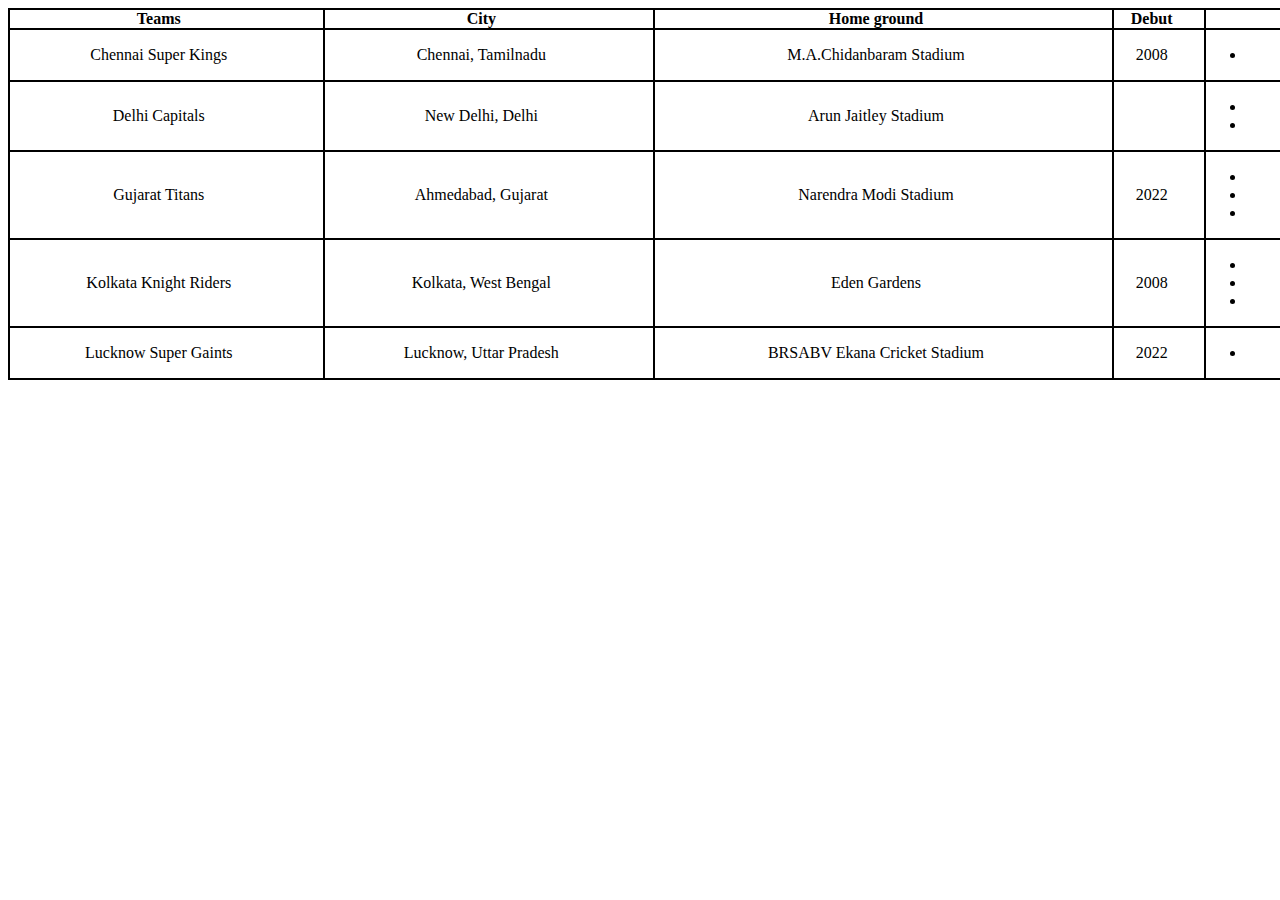
==== table.html @ 9284e3b3 "Add files via upload" ====
<!DOCTYPE html>
<html lang="en">
<head>
    <meta charset="UTF-8">
    <meta name="viewport" content="width=device-width, initial-scale=1.0">
    <title>Project 2</title>
    <style>
        table{
            width:120%;
        
        }
        table,th,td{
            border: 2px solid black;
            border-collapse:collapse ;
            text-align:center;
            padding: 0px;
            padding-right: 1%;
          
        }
    </style>
</head>
<body>
    <table>
        <tr>
            <th>Teams</th>
            <th>City</th>
            <th>Home ground</th>
            <th>Debut</th>
            <th>Owner</th>
        </tr>
        <tr>
            <td>Chennai Super Kings</td>
            <td>Chennai, Tamilnadu</td>
            <td>M.A.Chidanbaram Stadium</td>
            <td>2008</td>
            <td><ul><li>N.Srinivasan</li></ul></td>
        </tr>
        <tr>
            <td>Delhi Capitals</td>
            <td>New Delhi, Delhi</td>
            <td>Arun Jaitley Stadium</td>
            <td> </td>
            <td><ul><li>Saijan Jindal</li>
            <li>G.M.Rao</li></ul></td>
        </tr>
        <tr>
            <td>Gujarat Titans</td>
            <td>Ahmedabad, Gujarat</td>
            <td>Narendra Modi Stadium</td>
            <td>2022</td>
            <td><ul>
                <li>Steve Koltes</li>
                <li>Juhi Chawla</li>
                <li>Jay Mehta</li>
            </ul></td>
        </tr>
        <tr>
            <td>Kolkata Knight Riders</td>
            <td>Kolkata, West Bengal</td>
            <td>Eden Gardens</td>
            <td>2008</td>
            <td><ul>
                <li>Shah Rukh Khan</li>
                <li>Juhi Chawla</li>
                <li>Jay Mehta</li>
            </ul></td>
            
        </tr>
        <tr>
            <td>Lucknow Super Gaints</td>
            <td>Lucknow, Uttar Pradesh</td>
            <td>BRSABV Ekana Cricket Stadium</td>
            <td>2022</td>
            <td><ul><li>Sanjiv Goenka</li></ul></td>
        </tr>
        
    </table>
    
</body>
</html>
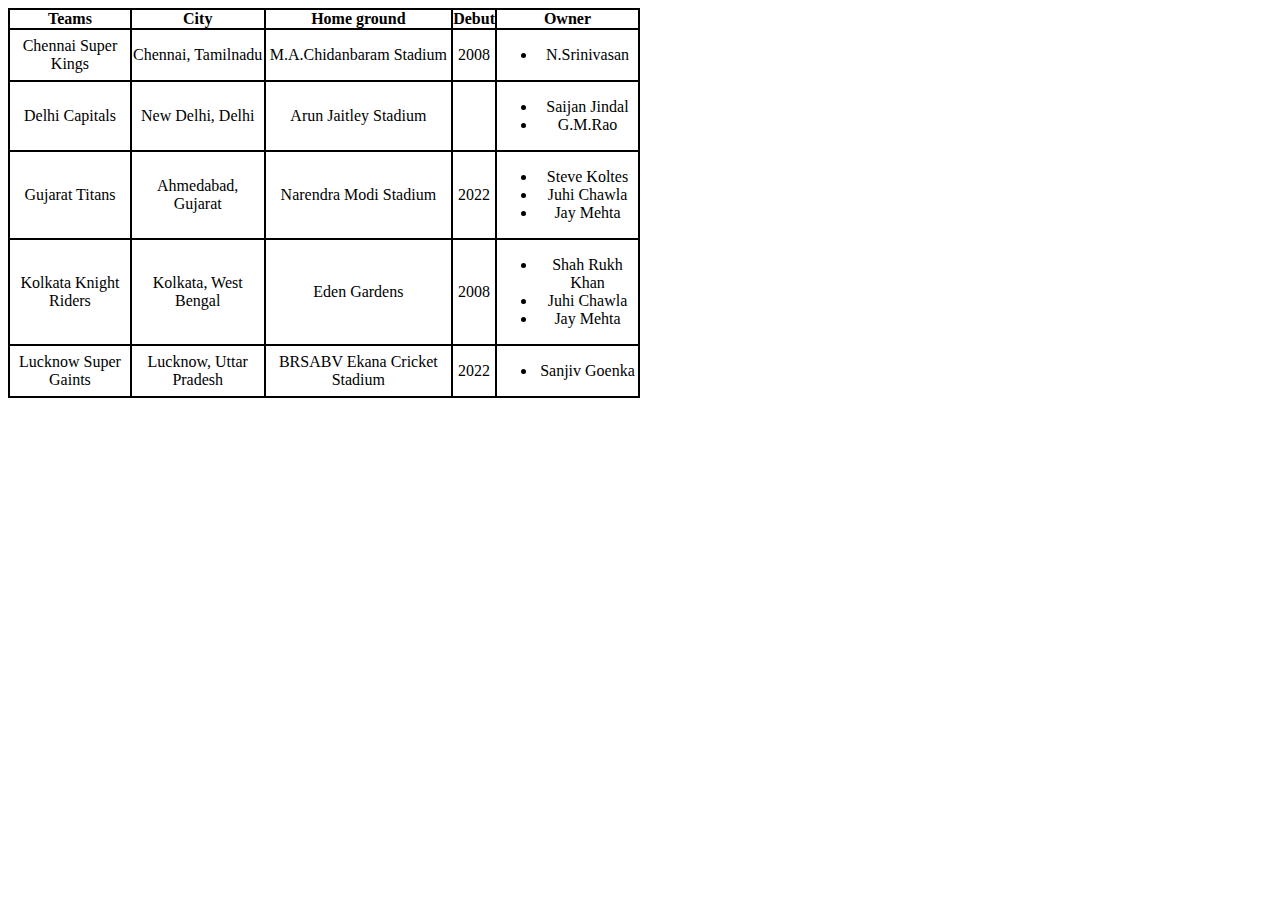
==== commit 6b3479f5: "Add files via upload" ====
--- a/table.html
+++ b/table.html
@@ -6,16 +6,14 @@
     <title>Project 2</title>
     <style>
         table{
-            width:120%;
+            width:50%;
         
         }
         table,th,td{
             border: 2px solid black;
             border-collapse:collapse ;
             text-align:center;
-            padding: 0px;
-            padding-right: 1%;
-          
+            padding: 0%;
         }
     </style>
 </head>
